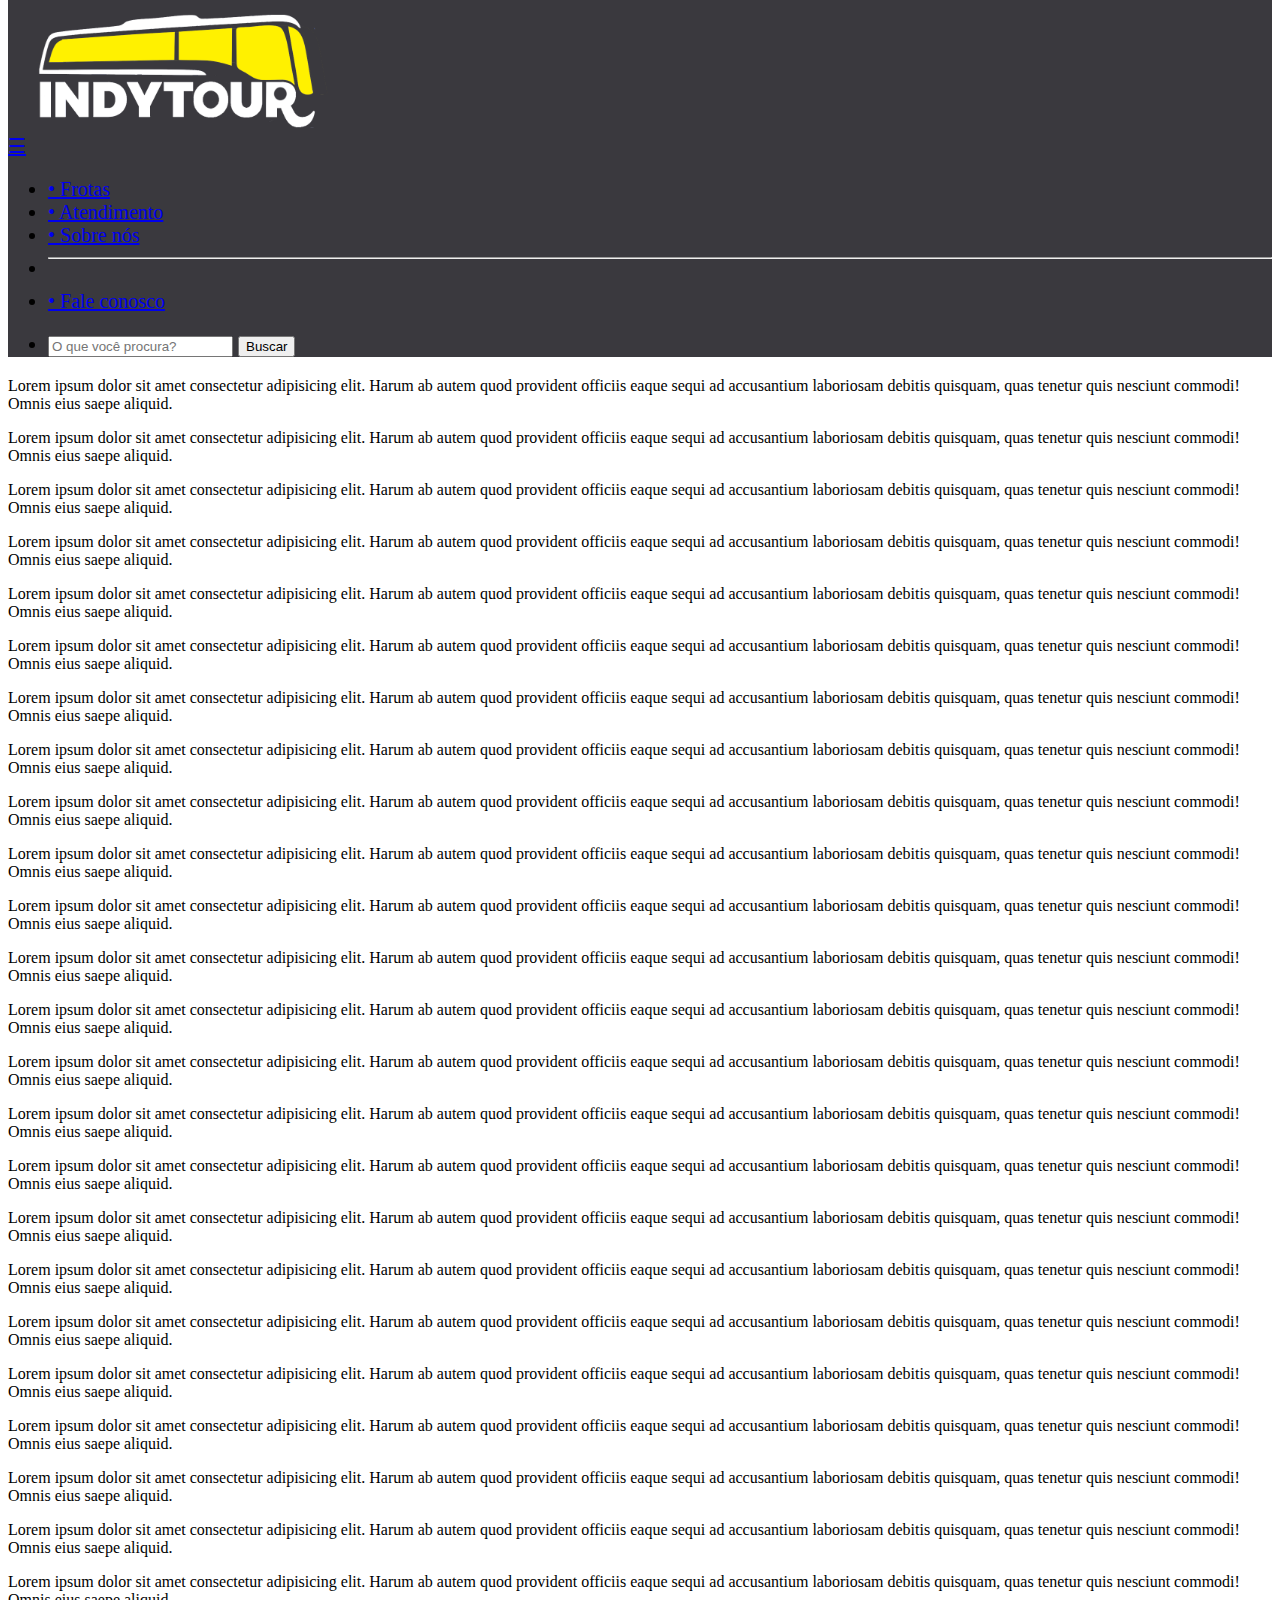
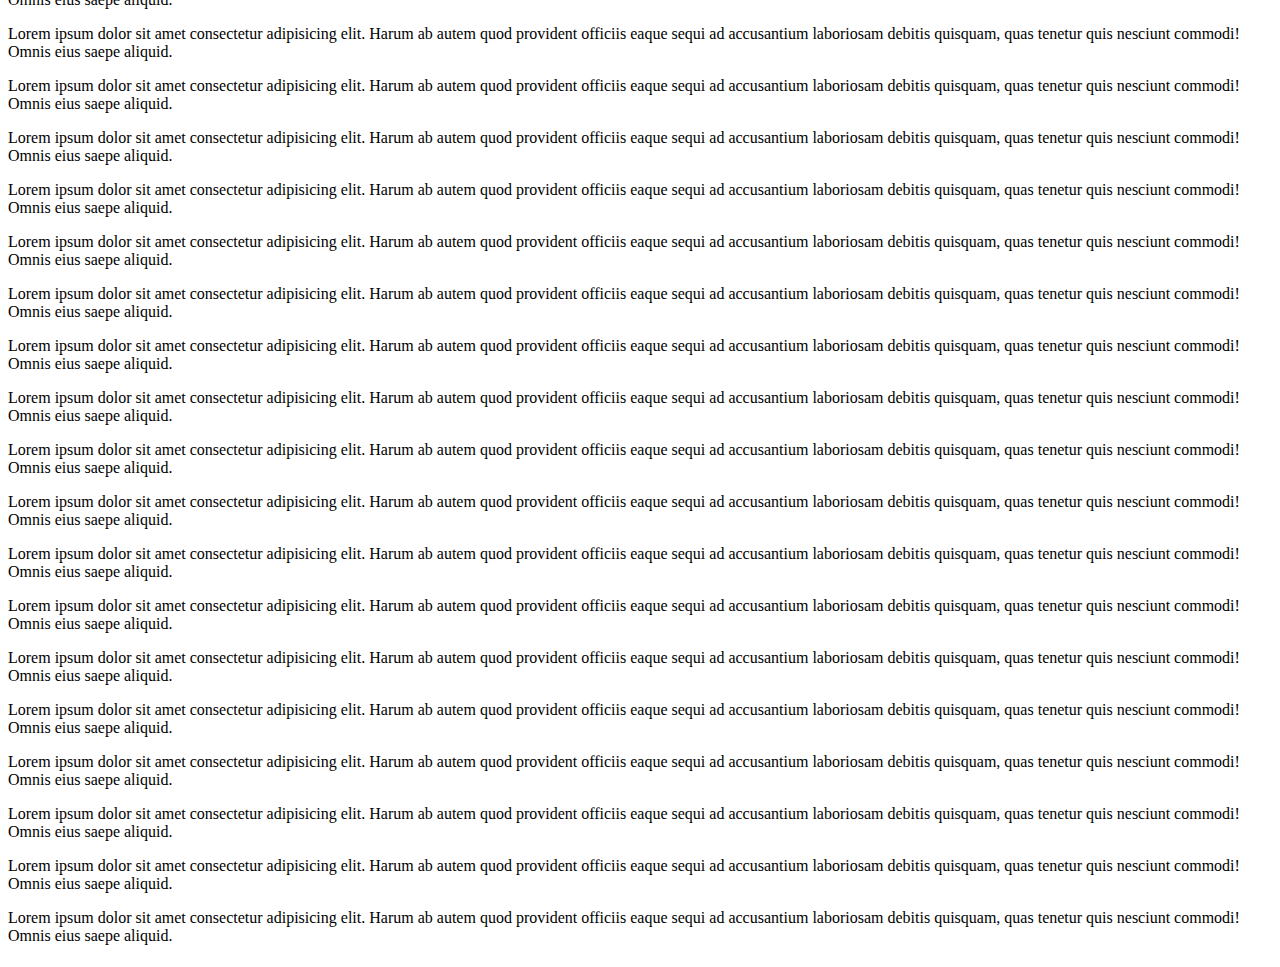
==== html/index.html @ 64f7ddcc "m" ====
<!DOCTYPE html>
<html lang="pt-br">

<head>
    <meta charset="UTF-8">
    <meta http-equiv="X-UA-Compatible" content="IE=edge">
    <meta name="viewport" content="width=device-width, initial-scale=1.0">
    <title>IndyTour</title>
    <link href="https://cdn.jsdelivr.net/npm/bootstrap@5.0.2/dist/css/bootstrap.min.css" rel="stylesheet"
        integrity="sha384-EVSTQN3/azprG1Anm3QDgpJLIm9Nao0Yz1ztcQTwFspd3yD65VohhpuuCOmLASjC" crossorigin="anonymous">
    <script src="https://cdn.jsdelivr.net/npm/bootstrap@5.0.2/dist/js/bootstrap.bundle.min.js"
        integrity="sha384-MrcW6ZMFYlzcLA8Nl+NtUVF0sA7MsXsP1UyJoMp4YLEuNSfAP+JcXn/tWtIaxVXM"
        crossorigin="anonymous"></script>
    <style>
       
      
        
        .capa{
            text-align: left;
            margin-top: -30px;
            margin-right: 60px;
           width: 70%;
        }
    
    
        
        img {
            width: 40%;
        
        }
        nav{
            font-size: 20px;
            
        }
        #navbar-example2{
            margin-top: -77px;
            background-color: rgb(58, 57, 62);
            
        }

        .capaclass{
            background-color: rgb(58, 57, 62);
            margin-top: -10px;
            
        }
    

        .navbar-brand:hover{
         background-color: rgb(82, 78, 78);
         color: rgba(75, 74, 80, 0.527);
        }

    

    </style>
    <link rel="stylesheet" href="../css/style.css">
</head>

<body>

    <div class="capaclass border border-warning border-top-0 border-1 px-3 mb-3  ">       
        <p class="capa"><img src="../img/logo indy.png" alt=""> </p>
        
     
   
    </div>

 

    <nav id="navbar-example2" class="navbar border border-secondary  border border-1 px-3 mb-3 sticky-top ">
        <a class="nav-link dropdown-toggle text-light" href="#" role="button" data-bs-toggle="dropdown" aria-expanded="false">
            ☰
          </a>
          <ul class="dropdown-menu">
            <li><a class="dropdown-item " href="#">• Frotas</a></li>
            <li><a class="dropdown-item" href="#">• Atendimento</a></li>
            <li><a class="dropdown-item" href="#">• Sobre nós</a></li>
            <li><hr class="dropdown-divider"></li>
            <li><a class="dropdown-item" href="#">• Fale conosco</a></li>
          </ul>
        <ul class="nav nav-pills">
            <li class="nav-item">
                <form class="d-flex" role="search">
                    <input class="form-control me-2" type="search" placeholder="O que você procura?" aria-label="Search">
                    <button class="btn btn-outline-success btn btn-outline-light" type="submit">Buscar</button>
                  </form>
                    
                </ul>
            </li>
        </ul>
    </nav>
   
    
<p>Lorem ipsum dolor sit amet consectetur adipisicing elit. Harum ab autem quod provident officiis eaque sequi ad accusantium laboriosam debitis quisquam, quas tenetur quis nesciunt commodi! Omnis eius saepe aliquid.</p>
<p>Lorem ipsum dolor sit amet consectetur adipisicing elit. Harum ab autem quod provident officiis eaque sequi ad accusantium laboriosam debitis quisquam, quas tenetur quis nesciunt commodi! Omnis eius saepe aliquid.</p><p>Lorem ipsum dolor sit amet consectetur adipisicing elit. Harum ab autem quod provident officiis eaque sequi ad accusantium laboriosam debitis quisquam, quas tenetur quis nesciunt commodi! Omnis eius saepe aliquid.</p><p>Lorem ipsum dolor sit amet consectetur adipisicing elit. Harum ab autem quod provident officiis eaque sequi ad accusantium laboriosam debitis quisquam, quas tenetur quis nesciunt commodi! Omnis eius saepe aliquid.</p><p>Lorem ipsum dolor sit amet consectetur adipisicing elit. Harum ab autem quod provident officiis eaque sequi ad accusantium laboriosam debitis quisquam, quas tenetur quis nesciunt commodi! Omnis eius saepe aliquid.</p><p>Lorem ipsum dolor sit amet consectetur adipisicing elit. Harum ab autem quod provident officiis eaque sequi ad accusantium laboriosam debitis quisquam, quas tenetur quis nesciunt commodi! Omnis eius saepe aliquid.</p><p>Lorem ipsum dolor sit amet consectetur adipisicing elit. Harum ab autem quod provident officiis eaque sequi ad accusantium laboriosam debitis quisquam, quas tenetur quis nesciunt commodi! Omnis eius saepe aliquid.</p><p>Lorem ipsum dolor sit amet consectetur adipisicing elit. Harum ab autem quod provident officiis eaque sequi ad accusantium laboriosam debitis quisquam, quas tenetur quis nesciunt commodi! Omnis eius saepe aliquid.</p><p>Lorem ipsum dolor sit amet consectetur adipisicing elit. Harum ab autem quod provident officiis eaque sequi ad accusantium laboriosam debitis quisquam, quas tenetur quis nesciunt commodi! Omnis eius saepe aliquid.</p><p>Lorem ipsum dolor sit amet consectetur adipisicing elit. Harum ab autem quod provident officiis eaque sequi ad accusantium laboriosam debitis quisquam, quas tenetur quis nesciunt commodi! Omnis eius saepe aliquid.</p><p>Lorem ipsum dolor sit amet consectetur adipisicing elit. Harum ab autem quod provident officiis eaque sequi ad accusantium laboriosam debitis quisquam, quas tenetur quis nesciunt commodi! Omnis eius saepe aliquid.</p><p>Lorem ipsum dolor sit amet consectetur adipisicing elit. Harum ab autem quod provident officiis eaque sequi ad accusantium laboriosam debitis quisquam, quas tenetur quis nesciunt commodi! Omnis eius saepe aliquid.</p><p>Lorem ipsum dolor sit amet consectetur adipisicing elit. Harum ab autem quod provident officiis eaque sequi ad accusantium laboriosam debitis quisquam, quas tenetur quis nesciunt commodi! Omnis eius saepe aliquid.</p><p>Lorem ipsum dolor sit amet consectetur adipisicing elit. Harum ab autem quod provident officiis eaque sequi ad accusantium laboriosam debitis quisquam, quas tenetur quis nesciunt commodi! Omnis eius saepe aliquid.</p><p>Lorem ipsum dolor sit amet consectetur adipisicing elit. Harum ab autem quod provident officiis eaque sequi ad accusantium laboriosam debitis quisquam, quas tenetur quis nesciunt commodi! Omnis eius saepe aliquid.</p><p>Lorem ipsum dolor sit amet consectetur adipisicing elit. Harum ab autem quod provident officiis eaque sequi ad accusantium laboriosam debitis quisquam, quas tenetur quis nesciunt commodi! Omnis eius saepe aliquid.</p><p>Lorem ipsum dolor sit amet consectetur adipisicing elit. Harum ab autem quod provident officiis eaque sequi ad accusantium laboriosam debitis quisquam, quas tenetur quis nesciunt commodi! Omnis eius saepe aliquid.</p><p>Lorem ipsum dolor sit amet consectetur adipisicing elit. Harum ab autem quod provident officiis eaque sequi ad accusantium laboriosam debitis quisquam, quas tenetur quis nesciunt commodi! Omnis eius saepe aliquid.</p><p>Lorem ipsum dolor sit amet consectetur adipisicing elit. Harum ab autem quod provident officiis eaque sequi ad accusantium laboriosam debitis quisquam, quas tenetur quis nesciunt commodi! Omnis eius saepe aliquid.</p><p>Lorem ipsum dolor sit amet consectetur adipisicing elit. Harum ab autem quod provident officiis eaque sequi ad accusantium laboriosam debitis quisquam, quas tenetur quis nesciunt commodi! Omnis eius saepe aliquid.</p><p>Lorem ipsum dolor sit amet consectetur adipisicing elit. Harum ab autem quod provident officiis eaque sequi ad accusantium laboriosam debitis quisquam, quas tenetur quis nesciunt commodi! Omnis eius saepe aliquid.</p><p>Lorem ipsum dolor sit amet consectetur adipisicing elit. Harum ab autem quod provident officiis eaque sequi ad accusantium laboriosam debitis quisquam, quas tenetur quis nesciunt commodi! Omnis eius saepe aliquid.</p><p>Lorem ipsum dolor sit amet consectetur adipisicing elit. Harum ab autem quod provident officiis eaque sequi ad accusantium laboriosam debitis quisquam, quas tenetur quis nesciunt commodi! Omnis eius saepe aliquid.</p><p>Lorem ipsum dolor sit amet consectetur adipisicing elit. Harum ab autem quod provident officiis eaque sequi ad accusantium laboriosam debitis quisquam, quas tenetur quis nesciunt commodi! Omnis eius saepe aliquid.</p><p>Lorem ipsum dolor sit amet consectetur adipisicing elit. Harum ab autem quod provident officiis eaque sequi ad accusantium laboriosam debitis quisquam, quas tenetur quis nesciunt commodi! Omnis eius saepe aliquid.</p><p>Lorem ipsum dolor sit amet consectetur adipisicing elit. Harum ab autem quod provident officiis eaque sequi ad accusantium laboriosam debitis quisquam, quas tenetur quis nesciunt commodi! Omnis eius saepe aliquid.</p><p>Lorem ipsum dolor sit amet consectetur adipisicing elit. Harum ab autem quod provident officiis eaque sequi ad accusantium laboriosam debitis quisquam, quas tenetur quis nesciunt commodi! Omnis eius saepe aliquid.</p><p>Lorem ipsum dolor sit amet consectetur adipisicing elit. Harum ab autem quod provident officiis eaque sequi ad accusantium laboriosam debitis quisquam, quas tenetur quis nesciunt commodi! Omnis eius saepe aliquid.</p><p>Lorem ipsum dolor sit amet consectetur adipisicing elit. Harum ab autem quod provident officiis eaque sequi ad accusantium laboriosam debitis quisquam, quas tenetur quis nesciunt commodi! Omnis eius saepe aliquid.</p><p>Lorem ipsum dolor sit amet consectetur adipisicing elit. Harum ab autem quod provident officiis eaque sequi ad accusantium laboriosam debitis quisquam, quas tenetur quis nesciunt commodi! Omnis eius saepe aliquid.</p><p>Lorem ipsum dolor sit amet consectetur adipisicing elit. Harum ab autem quod provident officiis eaque sequi ad accusantium laboriosam debitis quisquam, quas tenetur quis nesciunt commodi! Omnis eius saepe aliquid.</p><p>Lorem ipsum dolor sit amet consectetur adipisicing elit. Harum ab autem quod provident officiis eaque sequi ad accusantium laboriosam debitis quisquam, quas tenetur quis nesciunt commodi! Omnis eius saepe aliquid.</p><p>Lorem ipsum dolor sit amet consectetur adipisicing elit. Harum ab autem quod provident officiis eaque sequi ad accusantium laboriosam debitis quisquam, quas tenetur quis nesciunt commodi! Omnis eius saepe aliquid.</p><p>Lorem ipsum dolor sit amet consectetur adipisicing elit. Harum ab autem quod provident officiis eaque sequi ad accusantium laboriosam debitis quisquam, quas tenetur quis nesciunt commodi! Omnis eius saepe aliquid.</p><p>Lorem ipsum dolor sit amet consectetur adipisicing elit. Harum ab autem quod provident officiis eaque sequi ad accusantium laboriosam debitis quisquam, quas tenetur quis nesciunt commodi! Omnis eius saepe aliquid.</p><p>Lorem ipsum dolor sit amet consectetur adipisicing elit. Harum ab autem quod provident officiis eaque sequi ad accusantium laboriosam debitis quisquam, quas tenetur quis nesciunt commodi! Omnis eius saepe aliquid.</p><p>Lorem ipsum dolor sit amet consectetur adipisicing elit. Harum ab autem quod provident officiis eaque sequi ad accusantium laboriosam debitis quisquam, quas tenetur quis nesciunt commodi! Omnis eius saepe aliquid.</p><p>Lorem ipsum dolor sit amet consectetur adipisicing elit. Harum ab autem quod provident officiis eaque sequi ad accusantium laboriosam debitis quisquam, quas tenetur quis nesciunt commodi! Omnis eius saepe aliquid.</p><p>Lorem ipsum dolor sit amet consectetur adipisicing elit. Harum ab autem quod provident officiis eaque sequi ad accusantium laboriosam debitis quisquam, quas tenetur quis nesciunt commodi! Omnis eius saepe aliquid.</p><p>Lorem ipsum dolor sit amet consectetur adipisicing elit. Harum ab autem quod provident officiis eaque sequi ad accusantium laboriosam debitis quisquam, quas tenetur quis nesciunt commodi! Omnis eius saepe aliquid.</p><p>Lorem ipsum dolor sit amet consectetur adipisicing elit. Harum ab autem quod provident officiis eaque sequi ad accusantium laboriosam debitis quisquam, quas tenetur quis nesciunt commodi! Omnis eius saepe aliquid.</p><p>Lorem ipsum dolor sit amet consectetur adipisicing elit. Harum ab autem quod provident officiis eaque sequi ad accusantium laboriosam debitis quisquam, quas tenetur quis nesciunt commodi! Omnis eius saepe aliquid.</p>
</body>

</html>
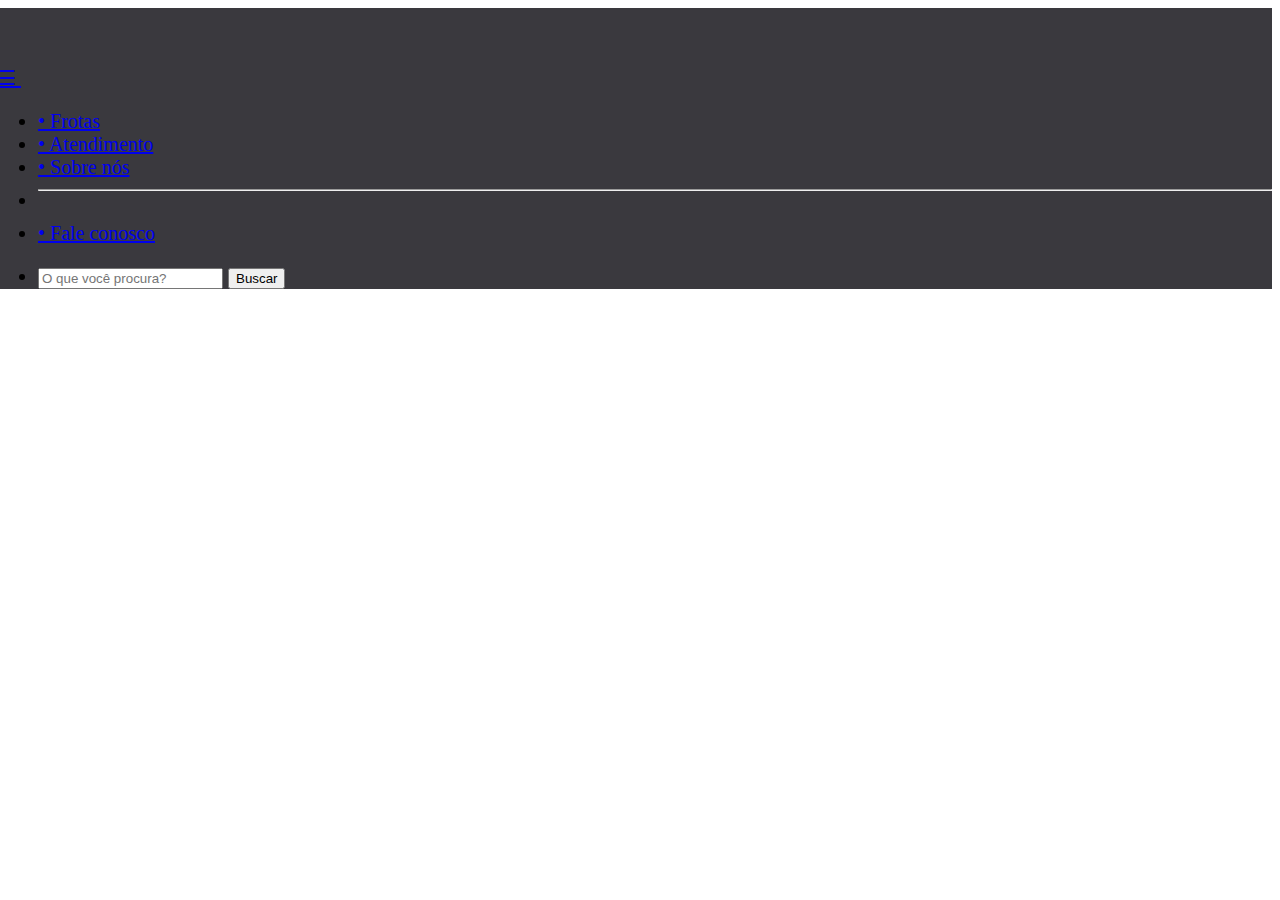
==== commit 51b72d8d: "Add files via upload" ====
--- a/html/index.html
+++ b/html/index.html
@@ -12,87 +12,100 @@
         integrity="sha384-MrcW6ZMFYlzcLA8Nl+NtUVF0sA7MsXsP1UyJoMp4YLEuNSfAP+JcXn/tWtIaxVXM"
         crossorigin="anonymous"></script>
     <style>
-       
-      
-        
-        .capa{
+        .capa {
             text-align: left;
             margin-top: -30px;
             margin-right: 60px;
-           width: 70%;
+            width: 70%;
         }
-    
-    
-        
+
         img {
             width: 40%;
-        
-        }
-        nav{
-            font-size: 20px;
-            
-        }
-        #navbar-example2{
-            margin-top: -77px;
-            background-color: rgb(58, 57, 62);
-            
+
         }
 
-        .capaclass{
+        nav {
+            font-size: 20px;
+            padding: auto 10px;
+        }
+
+        #navbar-example2 {
+            margin-top: 0px;
+            margin-left: -10px;
+            background-color: rgb(58, 57, 62);
+        }
+
+        .nav-pills {
+            margin-right: 10px;
+        }
+
+        .capaclass {
             background-color: rgb(58, 57, 62);
             margin-top: -10px;
-            
-        }
-    
 
-        .navbar-brand:hover{
-         background-color: rgb(82, 78, 78);
-         color: rgba(75, 74, 80, 0.527);
         }
 
-    
 
+        .navbar-brand:hover {
+            background-color: rgb(82, 78, 78);
+            color: rgba(75, 74, 80, 0.527);
+        }
+
+        .carrinho {
+            margin-left: -60%;
+        }
+
+        .carouselExampleControls {
+            height: 500px;
+        }
+
+        .search {
+            margin-right: 10px;
+        }
     </style>
     <link rel="stylesheet" href="../css/style.css">
 </head>
 
 <body>
+    <div id="app" class="h-100">
 
-    <div class="capaclass border border-warning border-top-0 border-1 px-3 mb-3  ">       
-        <p class="capa"><img src="../img/logo indy.png" alt=""> </p>
-        
-     
-   
-    </div>
+        <!-- <div class="capaclass border border-warning border-top-0 border-1 px-3 mb-3  "> -->
+        <!-- <p class="capa"></p> -->
+        <!--  -->
+        <!--  -->
+        <!--  -->
+        <!-- </div> -->
 
- 
 
-    <nav id="navbar-example2" class="navbar border border-secondary  border border-1 px-3 mb-3 sticky-top ">
-        <a class="nav-link dropdown-toggle text-light" href="#" role="button" data-bs-toggle="dropdown" aria-expanded="false">
-            ☰
-          </a>
-          <ul class="dropdown-menu">
-            <li><a class="dropdown-item " href="#">• Frotas</a></li>
-            <li><a class="dropdown-item" href="#">• Atendimento</a></li>
-            <li><a class="dropdown-item" href="#">• Sobre nós</a></li>
-            <li><hr class="dropdown-divider"></li>
-            <li><a class="dropdown-item" href="#">• Fale conosco</a></li>
-          </ul>
-        <ul class="nav nav-pills">
-            <li class="nav-item">
-                <form class="d-flex" role="search">
-                    <input class="form-control me-2" type="search" placeholder="O que você procura?" aria-label="Search">
-                    <button class="btn btn-outline-success btn btn-outline-light" type="submit">Buscar</button>
-                  </form>
-                    
-                </ul>
+
+        <nav id="navbar-example2" class="navbar border border-warning  border border-1 px-2 mb-3 sticky-top ">
+            <a class="nav-link dropdown-toggle text-light" href="#" role="button" data-bs-toggle="dropdown"
+                aria-expanded="false">
+                ☰
+            </a>
+            <img src="../img/logo indy.png" class="carrinho" alt="" style="max-width: 10%;">
+            <ul class="dropdown-menu">
+                <li><a class="dropdown-item " href="#">• Frotas</a></li>
+                <li><a class="dropdown-item" href="#">• Atendimento</a></li>
+                <li><a class="dropdown-item" href="#">• Sobre nós</a></li>
+                <li>
+                    <hr class="dropdown-divider">
+                </li>
+                <li><a class="dropdown-item" href="#">• Fale conosco</a></li>
+            </ul>
+            <ul class="nav nav-pills">
+                <li class="nav-item">
+                    <form class="d-flex" role="search">
+                        <input id="search" class="form-control me-2" type="search" placeholder="O que você procura?"
+                            aria-label="Search">
+                        <button id="buscar" class="btn btn-outline-success btn btn-outline-light"
+                            type="submit">Buscar</button>
+                    </form>
+
+            </ul>
             </li>
-        </ul>
-    </nav>
-   
-    
-<p>Lorem ipsum dolor sit amet consectetur adipisicing elit. Harum ab autem quod provident officiis eaque sequi ad accusantium laboriosam debitis quisquam, quas tenetur quis nesciunt commodi! Omnis eius saepe aliquid.</p>
-<p>Lorem ipsum dolor sit amet consectetur adipisicing elit. Harum ab autem quod provident officiis eaque sequi ad accusantium laboriosam debitis quisquam, quas tenetur quis nesciunt commodi! Omnis eius saepe aliquid.</p><p>Lorem ipsum dolor sit amet consectetur adipisicing elit. Harum ab autem quod provident officiis eaque sequi ad accusantium laboriosam debitis quisquam, quas tenetur quis nesciunt commodi! Omnis eius saepe aliquid.</p><p>Lorem ipsum dolor sit amet consectetur adipisicing elit. Harum ab autem quod provident officiis eaque sequi ad accusantium laboriosam debitis quisquam, quas tenetur quis nesciunt commodi! Omnis eius saepe aliquid.</p><p>Lorem ipsum dolor sit amet consectetur adipisicing elit. Harum ab autem quod provident officiis eaque sequi ad accusantium laboriosam debitis quisquam, quas tenetur quis nesciunt commodi! Omnis eius saepe aliquid.</p><p>Lorem ipsum dolor sit amet consectetur adipisicing elit. Harum ab autem quod provident officiis eaque sequi ad accusantium laboriosam debitis quisquam, quas tenetur quis nesciunt commodi! Omnis eius saepe aliquid.</p><p>Lorem ipsum dolor sit amet consectetur adipisicing elit. Harum ab autem quod provident officiis eaque sequi ad accusantium laboriosam debitis quisquam, quas tenetur quis nesciunt commodi! Omnis eius saepe aliquid.</p><p>Lorem ipsum dolor sit amet consectetur adipisicing elit. Harum ab autem quod provident officiis eaque sequi ad accusantium laboriosam debitis quisquam, quas tenetur quis nesciunt commodi! Omnis eius saepe aliquid.</p><p>Lorem ipsum dolor sit amet consectetur adipisicing elit. Harum ab autem quod provident officiis eaque sequi ad accusantium laboriosam debitis quisquam, quas tenetur quis nesciunt commodi! Omnis eius saepe aliquid.</p><p>Lorem ipsum dolor sit amet consectetur adipisicing elit. Harum ab autem quod provident officiis eaque sequi ad accusantium laboriosam debitis quisquam, quas tenetur quis nesciunt commodi! Omnis eius saepe aliquid.</p><p>Lorem ipsum dolor sit amet consectetur adipisicing elit. Harum ab autem quod provident officiis eaque sequi ad accusantium laboriosam debitis quisquam, quas tenetur quis nesciunt commodi! Omnis eius saepe aliquid.</p><p>Lorem ipsum dolor sit amet consectetur adipisicing elit. Harum ab autem quod provident officiis eaque sequi ad accusantium laboriosam debitis quisquam, quas tenetur quis nesciunt commodi! Omnis eius saepe aliquid.</p><p>Lorem ipsum dolor sit amet consectetur adipisicing elit. Harum ab autem quod provident officiis eaque sequi ad accusantium laboriosam debitis quisquam, quas tenetur quis nesciunt commodi! Omnis eius saepe aliquid.</p><p>Lorem ipsum dolor sit amet consectetur adipisicing elit. Harum ab autem quod provident officiis eaque sequi ad accusantium laboriosam debitis quisquam, quas tenetur quis nesciunt commodi! Omnis eius saepe aliquid.</p><p>Lorem ipsum dolor sit amet consectetur adipisicing elit. Harum ab autem quod provident officiis eaque sequi ad accusantium laboriosam debitis quisquam, quas tenetur quis nesciunt commodi! Omnis eius saepe aliquid.</p><p>Lorem ipsum dolor sit amet consectetur adipisicing elit. Harum ab autem quod provident officiis eaque sequi ad accusantium laboriosam debitis quisquam, quas tenetur quis nesciunt commodi! Omnis eius saepe aliquid.</p><p>Lorem ipsum dolor sit amet consectetur adipisicing elit. Harum ab autem quod provident officiis eaque sequi ad accusantium laboriosam debitis quisquam, quas tenetur quis nesciunt commodi! Omnis eius saepe aliquid.</p><p>Lorem ipsum dolor sit amet consectetur adipisicing elit. Harum ab autem quod provident officiis eaque sequi ad accusantium laboriosam debitis quisquam, quas tenetur quis nesciunt commodi! Omnis eius saepe aliquid.</p><p>Lorem ipsum dolor sit amet consectetur adipisicing elit. Harum ab autem quod provident officiis eaque sequi ad accusantium laboriosam debitis quisquam, quas tenetur quis nesciunt commodi! Omnis eius saepe aliquid.</p><p>Lorem ipsum dolor sit amet consectetur adipisicing elit. Harum ab autem quod provident officiis eaque sequi ad accusantium laboriosam debitis quisquam, quas tenetur quis nesciunt commodi! Omnis eius saepe aliquid.</p><p>Lorem ipsum dolor sit amet consectetur adipisicing elit. Harum ab autem quod provident officiis eaque sequi ad accusantium laboriosam debitis quisquam, quas tenetur quis nesciunt commodi! Omnis eius saepe aliquid.</p><p>Lorem ipsum dolor sit amet consectetur adipisicing elit. Harum ab autem quod provident officiis eaque sequi ad accusantium laboriosam debitis quisquam, quas tenetur quis nesciunt commodi! Omnis eius saepe aliquid.</p><p>Lorem ipsum dolor sit amet consectetur adipisicing elit. Harum ab autem quod provident officiis eaque sequi ad accusantium laboriosam debitis quisquam, quas tenetur quis nesciunt commodi! Omnis eius saepe aliquid.</p><p>Lorem ipsum dolor sit amet consectetur adipisicing elit. Harum ab autem quod provident officiis eaque sequi ad accusantium laboriosam debitis quisquam, quas tenetur quis nesciunt commodi! Omnis eius saepe aliquid.</p><p>Lorem ipsum dolor sit amet consectetur adipisicing elit. Harum ab autem quod provident officiis eaque sequi ad accusantium laboriosam debitis quisquam, quas tenetur quis nesciunt commodi! Omnis eius saepe aliquid.</p><p>Lorem ipsum dolor sit amet consectetur adipisicing elit. Harum ab autem quod provident officiis eaque sequi ad accusantium laboriosam debitis quisquam, quas tenetur quis nesciunt commodi! Omnis eius saepe aliquid.</p><p>Lorem ipsum dolor sit amet consectetur adipisicing elit. Harum ab autem quod provident officiis eaque sequi ad accusantium laboriosam debitis quisquam, quas tenetur quis nesciunt commodi! Omnis eius saepe aliquid.</p><p>Lorem ipsum dolor sit amet consectetur adipisicing elit. Harum ab autem quod provident officiis eaque sequi ad accusantium laboriosam debitis quisquam, quas tenetur quis nesciunt commodi! Omnis eius saepe aliquid.</p><p>Lorem ipsum dolor sit amet consectetur adipisicing elit. Harum ab autem quod provident officiis eaque sequi ad accusantium laboriosam debitis quisquam, quas tenetur quis nesciunt commodi! Omnis eius saepe aliquid.</p><p>Lorem ipsum dolor sit amet consectetur adipisicing elit. Harum ab autem quod provident officiis eaque sequi ad accusantium laboriosam debitis quisquam, quas tenetur quis nesciunt commodi! Omnis eius saepe aliquid.</p><p>Lorem ipsum dolor sit amet consectetur adipisicing elit. Harum ab autem quod provident officiis eaque sequi ad accusantium laboriosam debitis quisquam, quas tenetur quis nesciunt commodi! Omnis eius saepe aliquid.</p><p>Lorem ipsum dolor sit amet consectetur adipisicing elit. Harum ab autem quod provident officiis eaque sequi ad accusantium laboriosam debitis quisquam, quas tenetur quis nesciunt commodi! Omnis eius saepe aliquid.</p><p>Lorem ipsum dolor sit amet consectetur adipisicing elit. Harum ab autem quod provident officiis eaque sequi ad accusantium laboriosam debitis quisquam, quas tenetur quis nesciunt commodi! Omnis eius saepe aliquid.</p><p>Lorem ipsum dolor sit amet consectetur adipisicing elit. Harum ab autem quod provident officiis eaque sequi ad accusantium laboriosam debitis quisquam, quas tenetur quis nesciunt commodi! Omnis eius saepe aliquid.</p><p>Lorem ipsum dolor sit amet consectetur adipisicing elit. Harum ab autem quod provident officiis eaque sequi ad accusantium laboriosam debitis quisquam, quas tenetur quis nesciunt commodi! Omnis eius saepe aliquid.</p><p>Lorem ipsum dolor sit amet consectetur adipisicing elit. Harum ab autem quod provident officiis eaque sequi ad accusantium laboriosam debitis quisquam, quas tenetur quis nesciunt commodi! Omnis eius saepe aliquid.</p><p>Lorem ipsum dolor sit amet consectetur adipisicing elit. Harum ab autem quod provident officiis eaque sequi ad accusantium laboriosam debitis quisquam, quas tenetur quis nesciunt commodi! Omnis eius saepe aliquid.</p><p>Lorem ipsum dolor sit amet consectetur adipisicing elit. Harum ab autem quod provident officiis eaque sequi ad accusantium laboriosam debitis quisquam, quas tenetur quis nesciunt commodi! Omnis eius saepe aliquid.</p><p>Lorem ipsum dolor sit amet consectetur adipisicing elit. Harum ab autem quod provident officiis eaque sequi ad accusantium laboriosam debitis quisquam, quas tenetur quis nesciunt commodi! Omnis eius saepe aliquid.</p><p>Lorem ipsum dolor sit amet consectetur adipisicing elit. Harum ab autem quod provident officiis eaque sequi ad accusantium laboriosam debitis quisquam, quas tenetur quis nesciunt commodi! Omnis eius saepe aliquid.</p><p>Lorem ipsum dolor sit amet consectetur adipisicing elit. Harum ab autem quod provident officiis eaque sequi ad accusantium laboriosam debitis quisquam, quas tenetur quis nesciunt commodi! Omnis eius saepe aliquid.</p><p>Lorem ipsum dolor sit amet consectetur adipisicing elit. Harum ab autem quod provident officiis eaque sequi ad accusantium laboriosam debitis quisquam, quas tenetur quis nesciunt commodi! Omnis eius saepe aliquid.</p>
-</body>
+            </ul>
+
+
 
 </html>